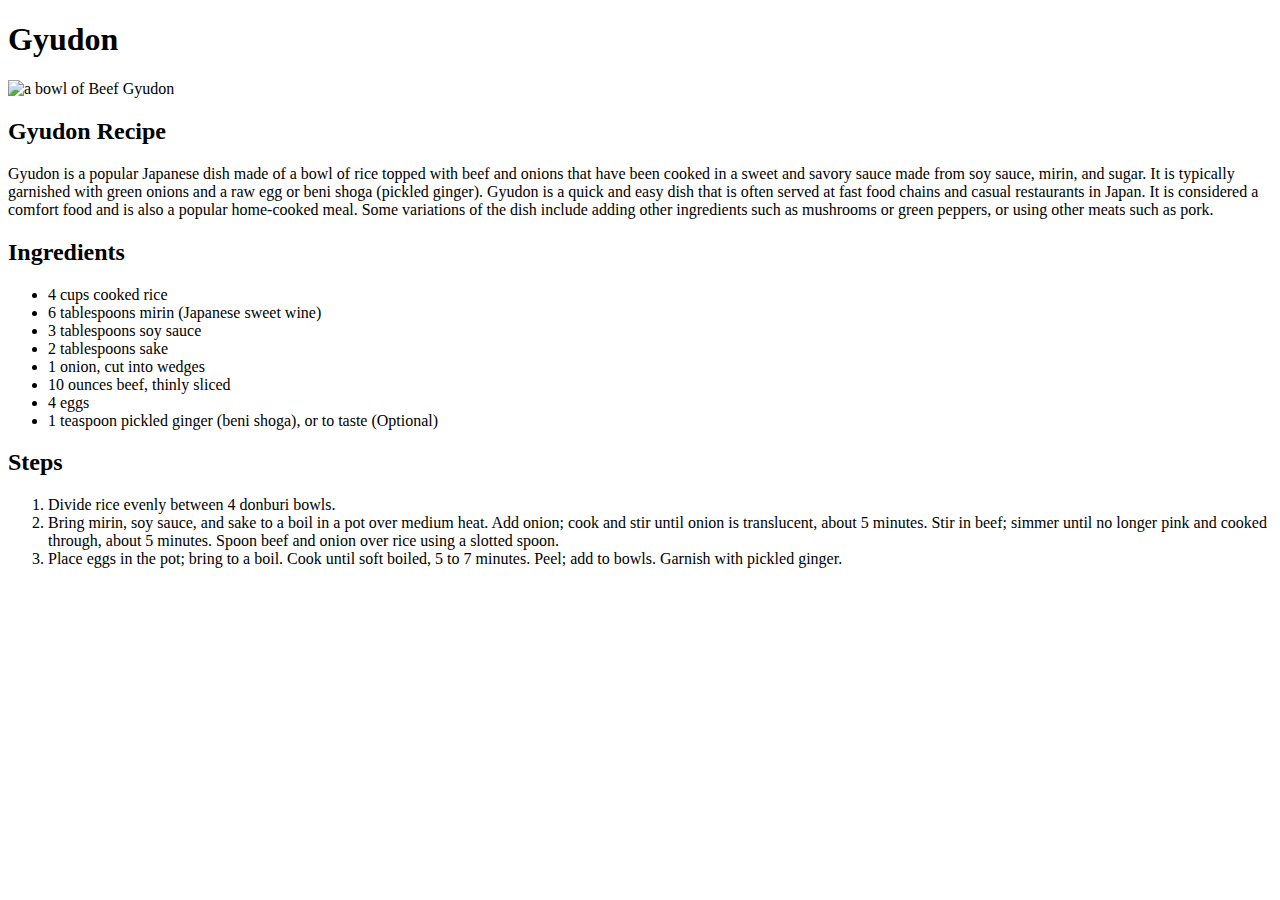
==== recipes/gyudon.html @ c54daba2 "Create misosoup.html file" ====
<!DOCTYPE html>
<html lang="en">
<head>
    <meta charset="UTF-8">
    <meta http-equiv="X-UA-Compatible" content="IE=edge">
    <meta name="viewport" content="width=device-width, initial-scale=1.0">
    <title>Gyudon</title>
</head>
<body>
    <h1>Gyudon</h1>
    <img src="https://imagesvc.meredithcorp.io/v3/mm/image?url=https%3A%2F%2Fimages.media-allrecipes.com%2Fuserphotos%2F6739178.jpg&q=60&c=sc&orient=true&poi=auto&h=512" alt="a bowl of Beef Gyudon">
    <h2>Gyudon Recipe</h2>
    <p>Gyudon is a popular Japanese dish made of a bowl of rice topped with beef and onions that have been cooked in a sweet and savory sauce made from soy sauce, mirin, and sugar. It is typically garnished with green onions and a raw egg or beni shoga (pickled ginger). Gyudon is a quick and easy dish that is often served at fast food chains and casual restaurants in Japan. It is considered a comfort food and is also a popular home-cooked meal. Some variations of the dish include adding other ingredients such as mushrooms or green peppers, or using other meats such as pork.</p>
    <h2>Ingredients</h2>
    <ul>
        <li>4 cups cooked rice</li>
        <li>6 tablespoons mirin (Japanese sweet wine)</li>
        <li>3 tablespoons soy sauce</li>
        <li>2 tablespoons sake</li>
        <li>1 onion, cut into wedges</li>
        <li>10 ounces beef, thinly sliced</li>
        <li>4 eggs</li>
        <li>1 teaspoon pickled ginger (beni shoga), or to taste (Optional)</li>
    </ul>
    <h2>Steps</h2>
    <ol>
        <li>Divide rice evenly between 4 donburi bowls. </li>
        <li>Bring mirin, soy sauce, and sake to a boil in a pot over medium heat. Add onion; cook and stir until onion is translucent, about 5 minutes. Stir in beef; simmer until no longer pink and cooked through, about 5 minutes. Spoon beef and onion over rice using a slotted spoon. </li>
        <li>Place eggs in the pot; bring to a boil. Cook until soft boiled, 5 to 7 minutes. Peel; add to bowls. Garnish with pickled ginger. </li>
    </ol>
</body>
</html>
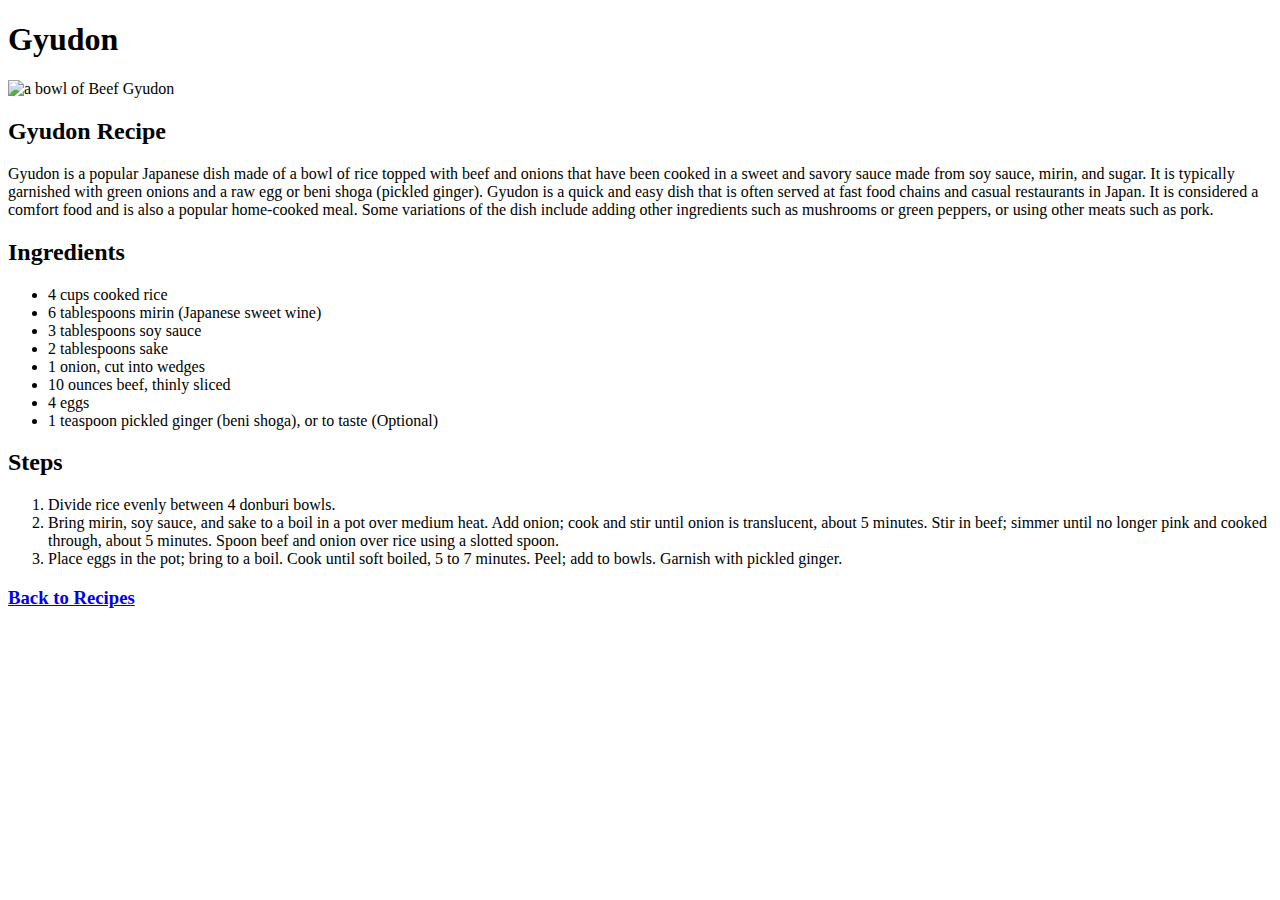
==== commit 0e6e1102: "Add link to all pages back to the index.html" ====
--- a/recipes/gyudon.html
+++ b/recipes/gyudon.html
@@ -28,5 +28,7 @@
         <li>Bring mirin, soy sauce, and sake to a boil in a pot over medium heat. Add onion; cook and stir until onion is translucent, about 5 minutes. Stir in beef; simmer until no longer pink and cooked through, about 5 minutes. Spoon beef and onion over rice using a slotted spoon. </li>
         <li>Place eggs in the pot; bring to a boil. Cook until soft boiled, 5 to 7 minutes. Peel; add to bowls. Garnish with pickled ginger. </li>
     </ol>
+
+    <h3><a href="../index.html">Back to Recipes</a></h3>
 </body>
 </html>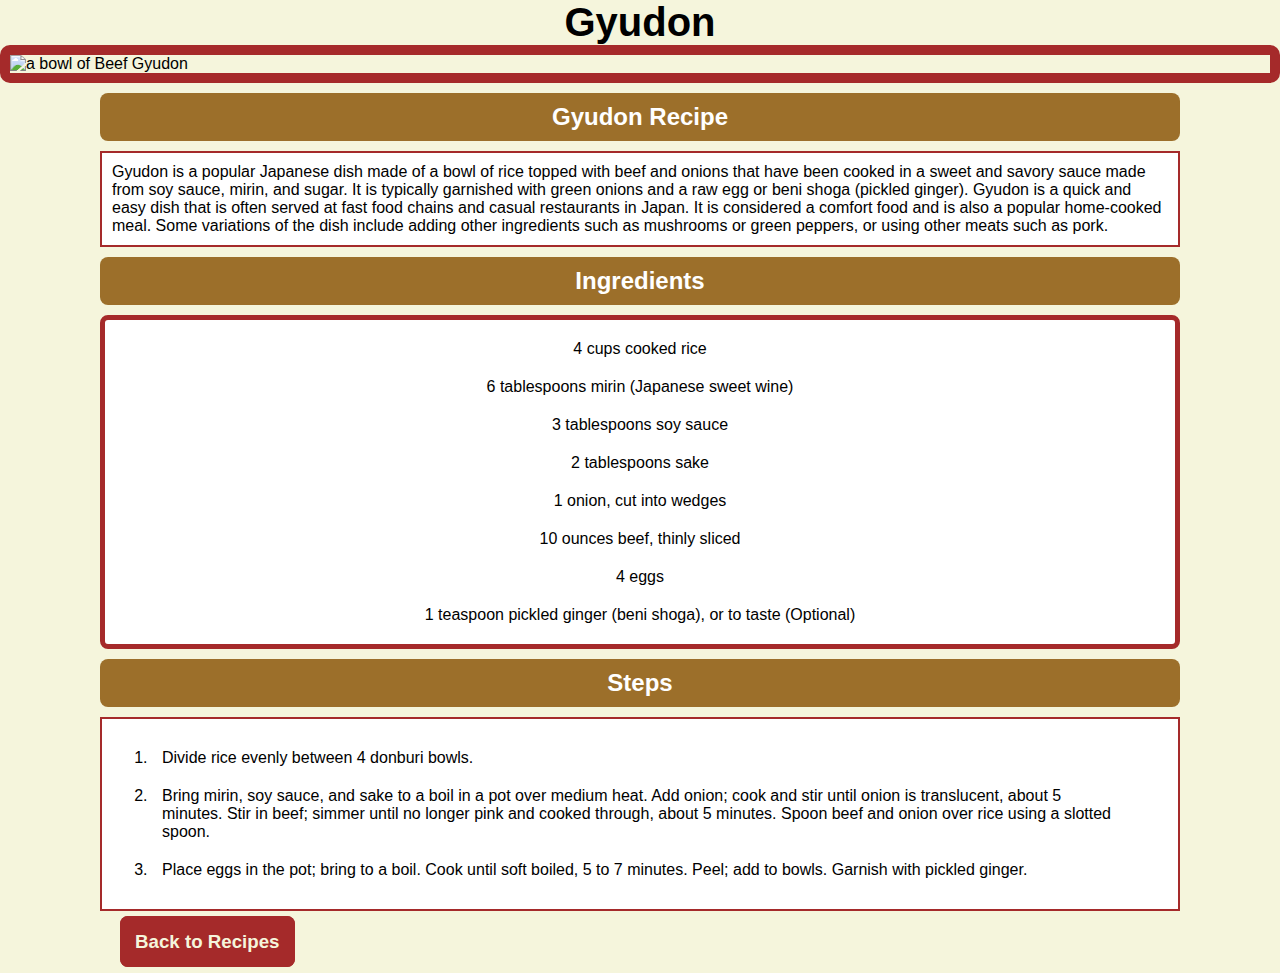
==== commit 42e6a774: "Add Styles to main.css and link it to all pages" ====
--- a/recipes/gyudon.html
+++ b/recipes/gyudon.html
@@ -4,6 +4,8 @@
     <meta charset="UTF-8">
     <meta http-equiv="X-UA-Compatible" content="IE=edge">
     <meta name="viewport" content="width=device-width, initial-scale=1.0">
+    <link rel="stylesheet" href="../main.css">
+    <link rel="stylesheet" href="shared.css">
     <title>Gyudon</title>
 </head>
 <body>
--- a/main.css
+++ b/main.css
@@ -0,0 +1,60 @@
+* {
+    padding: 0;
+    margin: 0;
+    font-family: 'Trebuchet MS', 'Lucida Sans Unicode', 'Lucida Grande', 'Lucida Sans', Arial, sans-serif;
+}
+
+body {
+    background-color: beige;
+}
+
+h1 {
+    font-size: 40px;
+    text-align: center;
+}
+
+img {
+    display: block;
+    margin: auto;
+    border: 10px brown solid;
+    border-radius: 10px;
+}
+
+h2 {
+    color: white;
+    background: rgb(156, 111, 42) ;
+    border-radius: 8px;
+    padding: 10px;
+    margin: 10px 100px;
+    text-align: center;
+}
+
+ul {
+    background: white;
+    text-align: center;
+    padding: 10px;
+    margin: 0 100px;
+    list-style: none;
+    border: 5px brown solid;
+    border-radius: 8px;
+}
+
+li {
+    padding: 10px;
+
+}
+
+li a {
+    text-decoration: none;
+    font-weight: bold;
+    color: black;
+}
+
+li a:hover {
+    border: 5px solid  brown;
+    border-radius: 8px;
+    color: white;
+    background: brown;
+
+}
+
--- a/recipes/shared.css
+++ b/recipes/shared.css
@@ -0,0 +1,32 @@
+p {
+    padding: 10px;
+    margin: 0 100px;
+    border: 2px solid brown;
+    background-color: white;
+}
+
+ol {
+    padding: 20px 50px;
+    margin: 0 100px;
+    border: 2px solid brown;
+    background-color: white;
+}
+
+h3  {
+    padding: 20px;
+    margin-left: 100px;
+}
+
+h3 a {
+    padding: 5px;
+    border: 10px solid brown;
+    border-radius: 8px;
+    text-decoration: none;
+    background-color:brown;
+    color: beige;
+}
+
+h3 a:hover {
+    background-color: white;
+    color: brown;
+}
